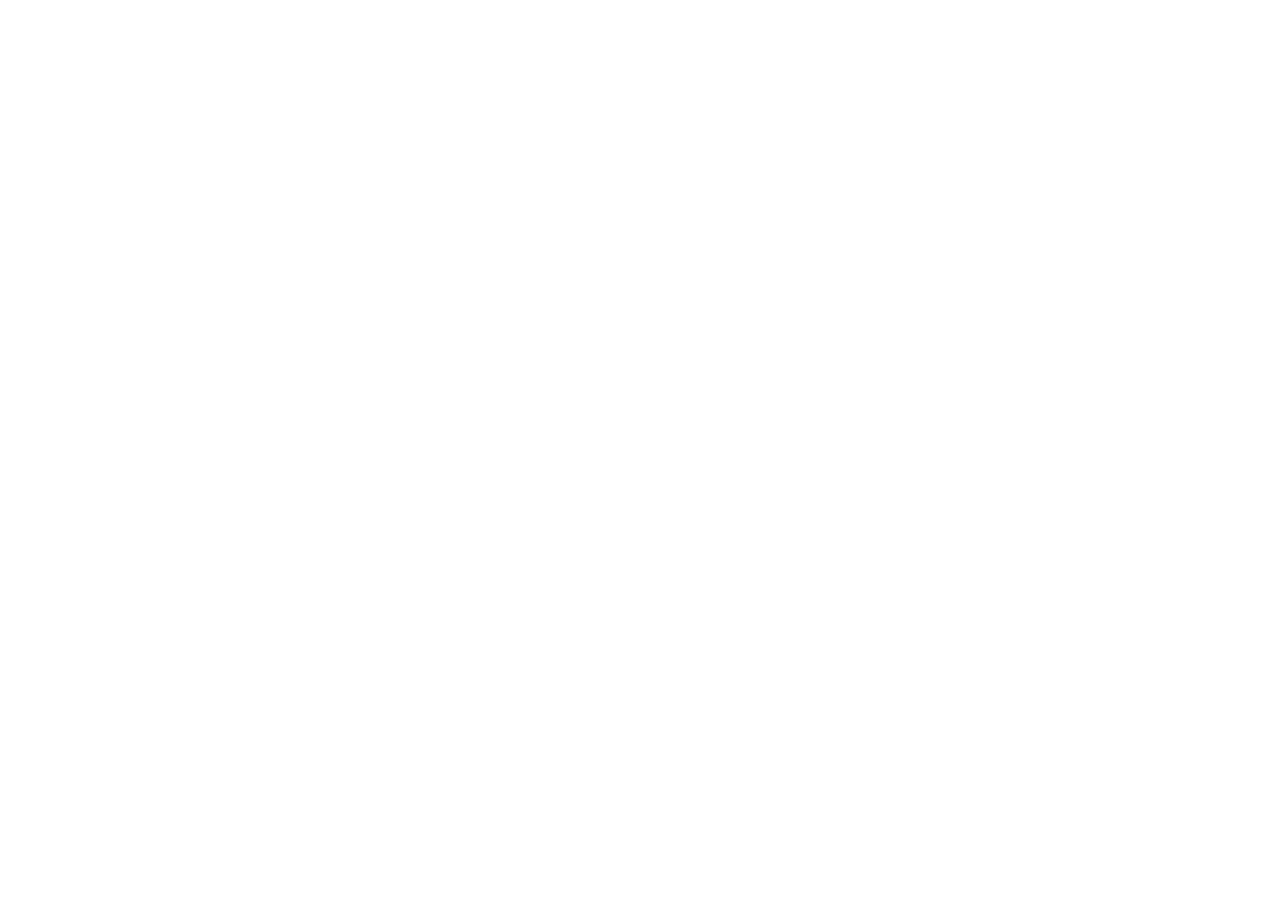
==== 01_bordes.html @ ea0d53a6 "Creamos semantica y unimos css" ====
<!DOCTYPE html>
<html lang="en">
<head>
    <meta charset="UTF-8">
    <meta name="viewport" content="width=device-width, initial-scale=1.0">
    <link rel="stylesheet" href="/src/css/01_bordes.css">
    <title>Bordes</title>
</head>
<body>
    <header></header>
    <main></main>
    <footer></footer>
</body>
</html>
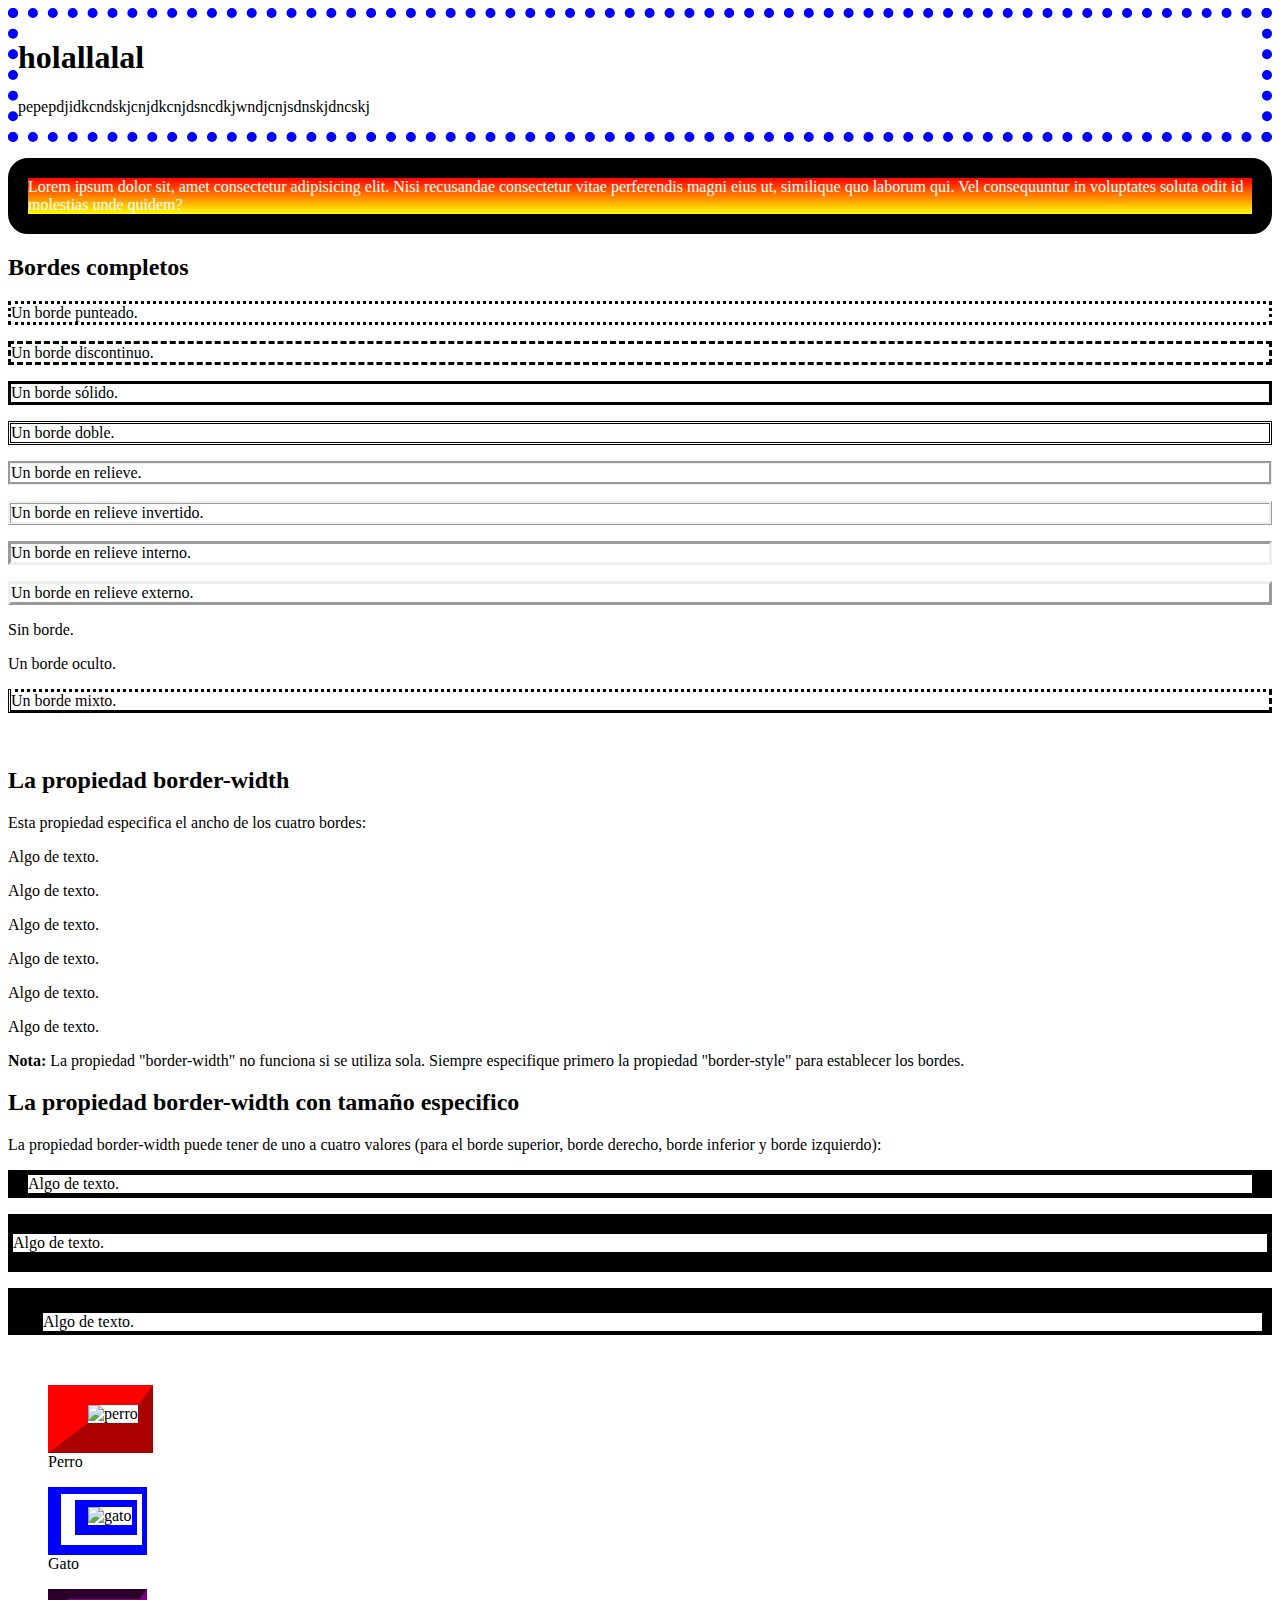
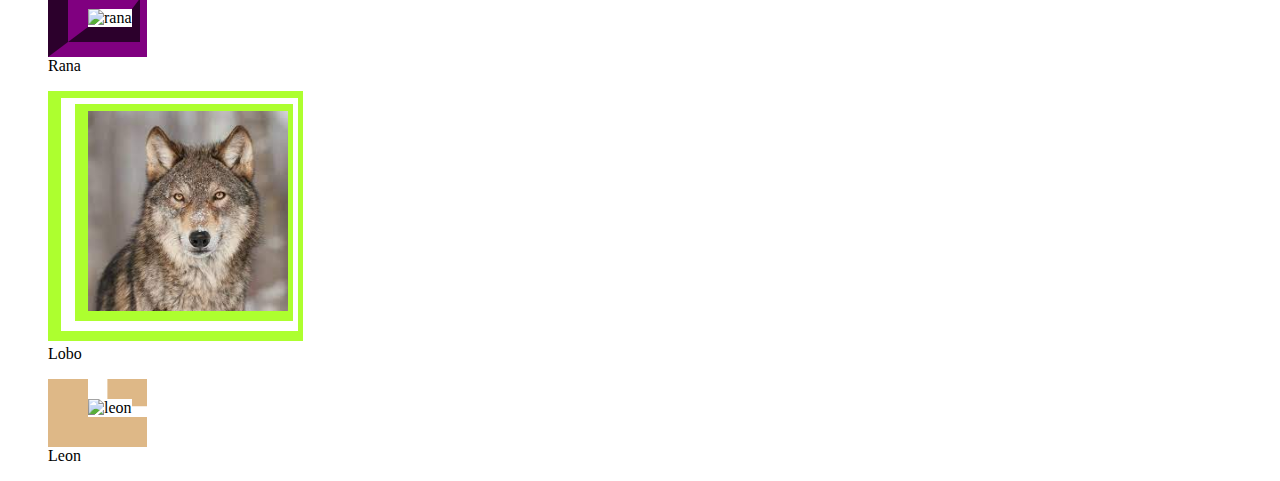
==== commit fd436cf1: "imagenes" ====
--- a/01_bordes.html
+++ b/01_bordes.html
@@ -1,14 +1,99 @@
 <!DOCTYPE html>
 <html lang="en">
+
 <head>
     <meta charset="UTF-8">
     <meta name="viewport" content="width=device-width, initial-scale=1.0">
-    <link rel="stylesheet" href="/src/css/01_bordes.css">
+    <link rel="stylesheet" href="./src/css/01_bordes.css">
     <title>Bordes</title>
 </head>
+
 <body>
-    <header></header>
-    <main></main>
+    <header class="header">
+        <h1>holallalal</h1>
+        <p>pepepdjidkcndskjcnjdkcnjdsncdkjwndjcnjsdnskjdncskj</p>
+
+    </header>
+    <main>
+        <section>
+            <p id="lorem">Lorem ipsum dolor sit, amet consectetur adipisicing elit. Nisi recusandae consectetur vitae
+                perferendis magni eius ut, similique quo laborum qui. Vel consequuntur in voluptates soluta odit id
+                molestias unde quidem?</p>
+        </section>
+
+        <section>
+            <h2>Bordes completos</h2>
+            <p class="dotted">Un borde punteado.</p>
+            <p class="dashed">Un borde discontinuo.</p>
+            <p class="solid">Un borde sólido.</p>
+            <p class="double">Un borde doble.</p>
+            <p class="groove">Un borde en relieve.</p>
+            <p class="ridge">Un borde en relieve invertido.</p>
+            <p class="inset">Un borde en relieve interno.</p>
+            <p class="outset">Un borde en relieve externo.</p>
+            <p class="none">Sin borde.</p>
+            <p class="hidden">Un borde oculto.</p>
+            <p class="mix">Un borde mixto.</p>
+                  
+        </section>
+
+        <section>
+            <h2>La propiedad border-width</h2>
+            <article>
+                <p>Esta propiedad especifica el ancho de los cuatro bordes:</p>
+                <p class="one">Algo de texto.</p>
+                <p class="two">Algo de texto.</p>
+                <p class="three">Algo de texto.</p>
+                <p class="four">Algo de texto.</p>
+                <p class="five">Algo de texto.</p>
+                <p class="six">Algo de texto.</p>
+                <p><b>Nota:</b> La propiedad "border-width" no funciona si se utiliza sola.
+                    Siempre especifique primero la propiedad "border-style" para establecer los bordes.</p>
+            </article>
+            <article>
+                <h2>La propiedad border-width con tamaño especifico</h2>
+                <p>La propiedad border-width puede tener de uno a cuatro valores (para el borde superior, borde derecho,
+                    borde inferior y borde izquierdo):</p>
+                <p class="uno">Algo de texto.</p>
+                <p class="dos">Algo de texto.</p>
+                <p class="tres">Algo de texto.</p>
+            </article>
+                  
+        </section>
+
+        <section>
+            <figure>
+                <img src="https://images.ecestaticos.com/pSGD7UPcsEzyFzmiyg8jcBomWQs=/0x110:2120x1302/1200x1200/filters:fill(white):format(jpg)/f.elconfidencial.com%2Foriginal%2F721%2F122%2F714%2F72112271431cb1078c3fe3e75ad5ab41.jpg"
+                    alt="perro" id="im1">
+                <figcaption>Perro</figcaption>
+            </figure>
+
+            <figure>
+                <img src="https://images.hola.com/imagenes/mascotas/20201104178485/consejos-gatos-para-principiantes/0-884-859/gatito-m.jpg?tx=w_680"
+                    alt="gato" id="im2">
+                <figcaption>Gato</figcaption>
+            </figure>
+
+            <figure>
+                <img src="https://upload.wikimedia.org/wikipedia/commons/thumb/b/be/European_Common_Frog_Rana_temporaria_%28cropped%29.jpg/1200px-European_Common_Frog_Rana_temporaria_%28cropped%29.jpg"
+                    alt="rana" id="im3">
+                <figcaption>Rana</figcaption>
+            </figure>
+
+            <figure>
+                <img src="[data-uri]"
+                    alt="lobo" id="im4">
+                <figcaption>Lobo</figcaption>
+            </figure>
+
+            <figure>
+                <img src="https://static.nationalgeographic.es/files/styles/image_3200/public/01-lion-populations-nationalgeographic_1777804.jpg?w=1900&h=1267"
+                    alt="leon" id="im5">
+                <figcaption>Leon</figcaption>
+            </figure>
+        </section>
+    </main>
     <footer></footer>
 </body>
+
 </html>--- a/src/css/01_bordes.css
+++ b/src/css/01_bordes.css
@@ -0,0 +1,109 @@
+#lorem{
+    background: linear-gradient(red,yellow);
+    color: white;
+    border: 20px black solid;
+    /* border-top-width:50px;
+    border-right-width:40px ;
+    border-left-width: 40px;
+    border-bottom-width:30px; */
+    border-radius: 20px;
+
+}
+
+ .header {
+    border: 10px dotted blue;
+}
+
+p.dotted {
+    border-style: dotted;
+}
+
+p.dashed {
+    border-style: dashed;
+}
+
+p.solid {
+    border-style: solid;
+}
+
+p.double {
+    border-style: double;
+}
+
+p.groove {
+    border-style: groove;
+}
+
+p.ridge {
+    border-style: ridge;
+}
+
+p.inset {
+    border-style: inset;
+}
+
+p.outset {
+    border-style: outset;
+}
+
+p.none {
+    border-style: none;
+}
+
+p.hidden {
+    border-style: hidden;
+}
+
+p.mix {
+    border-style: dotted dashed solid double;
+}
+
+/* La propiedad border-width con tamaño especifico*/
+p.uno {
+    border-style: solid;
+    border-width: 5px 20px;
+    /* 5px top and bottom, 20px on the sides */
+}
+
+p.dos {
+    border-style: solid;
+    border-width: 20px 5px;
+    /* 20px top and bottom, 5px on the sides */
+}
+
+p.tres {
+    border-style: solid;
+    border-width: 25px 10px 4px 35px;
+    /* 25px top, 10px right, 4px bottom and 35px left */
+}
+
+#im1{
+    width: 200px;
+    border: red outset;
+    border-width: 20px 15px 30px 40px;
+   
+}
+
+#im2{
+     width: 200px;
+     border:  blue double;
+     border-width: 20px 15px 30px 40px;
+}
+
+#im3{
+    width: 200px;
+    border: purple groove;
+    border-width: 20px 15px 30px 40px;
+}
+
+#im4{
+    width: 200px;
+    border: greenyellow double;
+    border-width: 20px 15px 30px 40px;
+}
+
+#im5{
+    width: 200px;
+    border: burlywood dashed;
+    border-width: 20px 15px 30px 40px;
+}